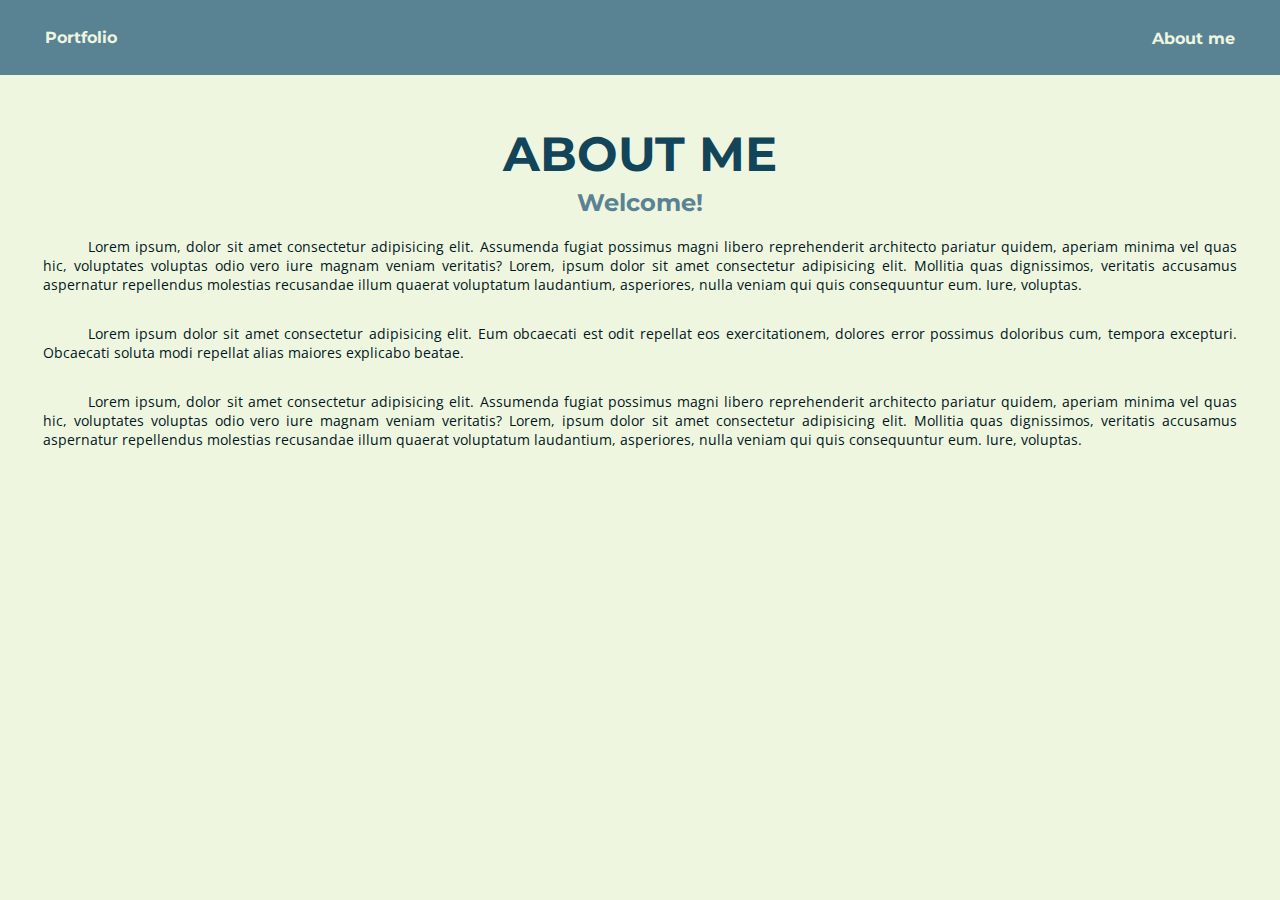
==== about.html @ e06d5164 "added about.html and style" ====
<!DOCTYPE html>
<html lang="en">
<head>
    <meta charset="UTF-8">
    <meta name="viewport" content="width=device-width, initial-scale=1.0">
    <title>Cameron | Portfolio | About</title>
    <link rel="stylesheet" href="style.css">
</head>
<body>
    <div class="container">
        <header>
            <nav>
                <a href="/" class="title">Portfolio</a>
                <ul>
                    <li><a class="links" href="/about.html">About me</a></li>
                </ul>
            </nav>
        </header>
        <main>
            <div class="about">
                <h1>About me</h1>
                <h2>Welcome!</h2>
                <p>Lorem ipsum, dolor sit amet consectetur adipisicing elit. Assumenda fugiat possimus magni libero reprehenderit architecto pariatur quidem, aperiam minima vel quas hic, voluptates voluptas odio vero iure magnam veniam veritatis? Lorem, ipsum dolor sit amet consectetur adipisicing elit. Mollitia quas dignissimos, veritatis accusamus aspernatur repellendus molestias recusandae illum quaerat voluptatum laudantium, asperiores, nulla veniam qui quis consequuntur eum. Iure, voluptas.</p>
                <p>Lorem ipsum dolor sit amet consectetur adipisicing elit. Eum obcaecati est odit repellat eos exercitationem, dolores error possimus doloribus cum, tempora excepturi. Obcaecati soluta modi repellat alias maiores explicabo beatae.</p>
                <p>Lorem ipsum, dolor sit amet consectetur adipisicing elit. Assumenda fugiat possimus magni libero reprehenderit architecto pariatur quidem, aperiam minima vel quas hic, voluptates voluptas odio vero iure magnam veniam veritatis? Lorem, ipsum dolor sit amet consectetur adipisicing elit. Mollitia quas dignissimos, veritatis accusamus aspernatur repellendus molestias recusandae illum quaerat voluptatum laudantium, asperiores, nulla veniam qui quis consequuntur eum. Iure, voluptas.</p>
            </div>
        </main>
    </div>
</body>
</html>
---- style.css ----
@font-face {
    font-family: OpenSans;
    src: url(/fonts/OpenSans/static/OpenSans-Regular.ttf);
}

@font-face {
    font-family: Montserrat;
    src: url(/fonts/Montserrat/static/Montserrat-Bold.ttf);
}

body {
    background: #EFF6E0;
    color: #01161E;
    margin: 0;
    padding: 0;
    font-family: OpenSans;
}

h1, h2, a {
    font-family: Montserrat;
}

header {
    background-color: #598392;
}

nav {
    display: flex;
    flex-direction: row;
    align-items: center;
    justify-content: space-between;
    height: 75px;
}

ul {
    display: flex;
    flex-direction: row;
}

li {
    list-style-type: none;
}

a {
    text-decoration: none;
    color: #EFF6E0;
    margin: 5vh;
}

.homepage, .about {
    display: flex;
    flex-direction: column;
    align-items: center;
    height: 100%;
}

.homepage {
    margin-top: 25vh;
}

.about {
    padding: 2vh;
}

h1 {
    color: #124559;
    text-transform: uppercase;
    font-size: 48px;
    margin-bottom: 5px;
}

h2, h3 {
    color: #598392;
    margin-top: 0px;
    margin-bottom: 5px;
}

p {
    text-indent: 5vh;
    text-align: justify;
    padding: 5px 15px;
    margin: 10px;
    font-size: 14px;
}
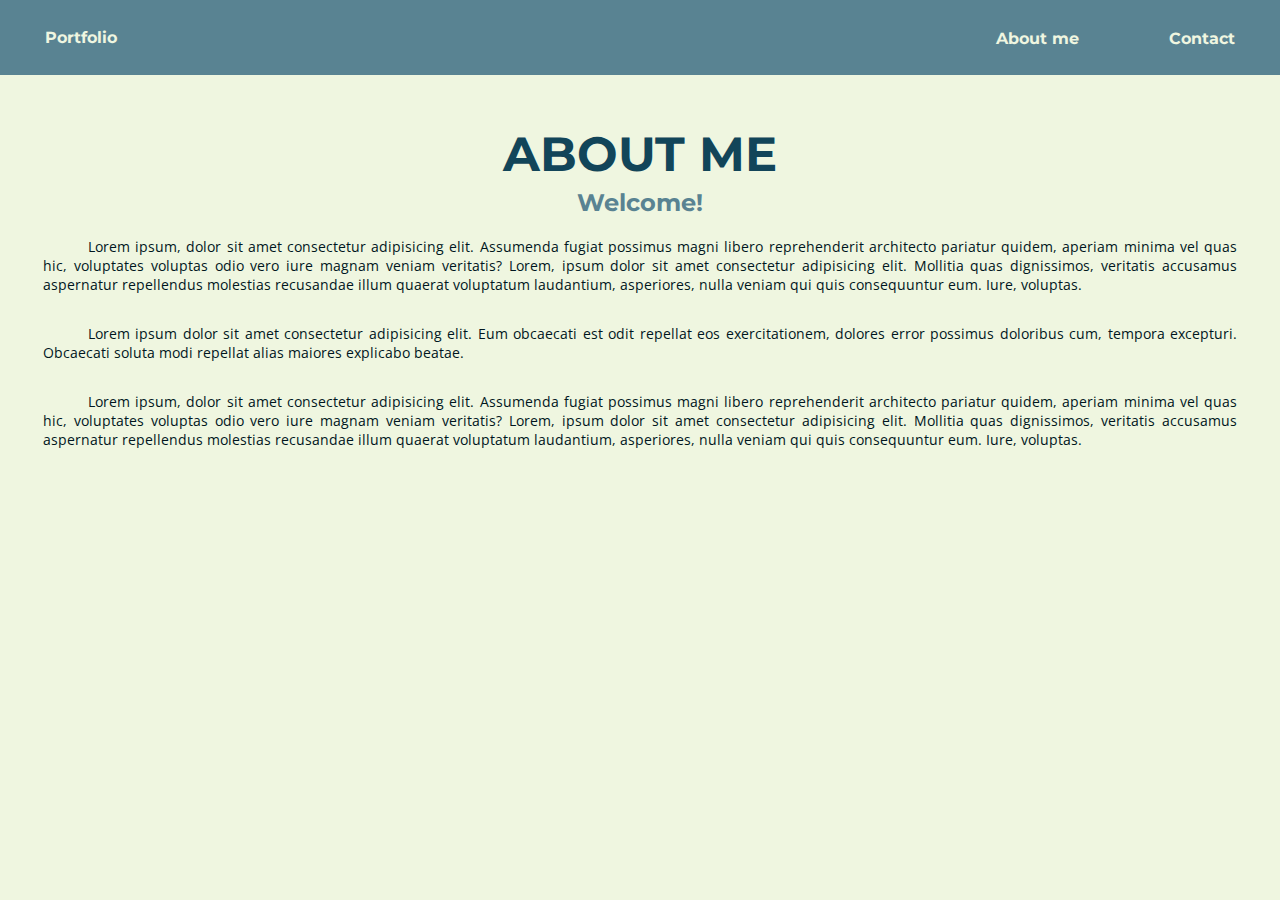
==== commit 8fa4ceed: "added contact form" ====
--- a/about.html
+++ b/about.html
@@ -13,6 +13,7 @@
                 <a href="/" class="title">Portfolio</a>
                 <ul>
                     <li><a class="links" href="/about.html">About me</a></li>
+                    <li><a href="/contact.html" class="links">Contact</a></li>
                 </ul>
             </nav>
         </header>
--- a/style.css
+++ b/style.css
@@ -18,48 +18,6 @@
 
 h1, h2, a {
     font-family: Montserrat;
-}
-
-header {
-    background-color: #598392;
-}
-
-nav {
-    display: flex;
-    flex-direction: row;
-    align-items: center;
-    justify-content: space-between;
-    height: 75px;
-}
-
-ul {
-    display: flex;
-    flex-direction: row;
-}
-
-li {
-    list-style-type: none;
-}
-
-a {
-    text-decoration: none;
-    color: #EFF6E0;
-    margin: 5vh;
-}
-
-.homepage, .about {
-    display: flex;
-    flex-direction: column;
-    align-items: center;
-    height: 100%;
-}
-
-.homepage {
-    margin-top: 25vh;
-}
-
-.about {
-    padding: 2vh;
 }
 
 h1 {
@@ -83,3 +41,103 @@
     font-size: 14px;
 }
 
+a {
+    text-decoration: none;
+    color: #EFF6E0;
+    margin: 5vh;
+}
+
+
+/* header */
+header {
+    background-color: #598392;
+}
+
+nav {
+    display: flex;
+    flex-direction: row;
+    align-items: center;
+    justify-content: space-between;
+    height: 75px;
+}
+
+ul {
+    display: flex;
+    flex-direction: row;
+}
+
+li {
+    list-style-type: none;
+}
+
+
+/* pages */
+.homepage, .about, .contact-form {
+    display: flex;
+    flex-direction: column;
+    align-items: center;
+    height: 100%;
+}
+
+.homepage {
+    margin-top: 25vh;
+}
+
+.about {
+    padding: 2vh;
+}
+
+
+/* contact form */
+
+.form { 
+    display: flex;
+    align-items: center;  
+    justify-content: center;
+    flex-direction: column;
+} 
+  
+.form .input_field { 
+    margin-bottom: 10px; 
+} 
+  
+.form .input_field input[type="text"], 
+.form textarea { 
+    border: 1px solid #124559; 
+    box-shadow: 1px 2px #01161E;
+    width: 100%; 
+    padding: 10px; 
+} 
+  
+.form textarea { 
+    resize: none; 
+    height: 80px; 
+} 
+  
+button { 
+    border: 0px;  
+    padding: 10px; 
+    text-align: center; 
+    width: 110%; 
+    background: #124559; 
+    color: #fcfbf7; 
+    text-transform: uppercase; 
+    border-radius: 25px; 
+    cursor: pointer; 
+    font-family: Montserrat;
+  } 
+  
+  button:hover {
+    background-color: #01161E;
+  }
+  
+  #error_message { 
+    margin-bottom: 20px; 
+    width: 40%;
+    background: #124559; 
+    color: #EFF6E0;
+    padding: 0px; 
+    text-align: center; 
+    font-size: 16px; 
+    transition: all 0.5s ease; 
+  }
